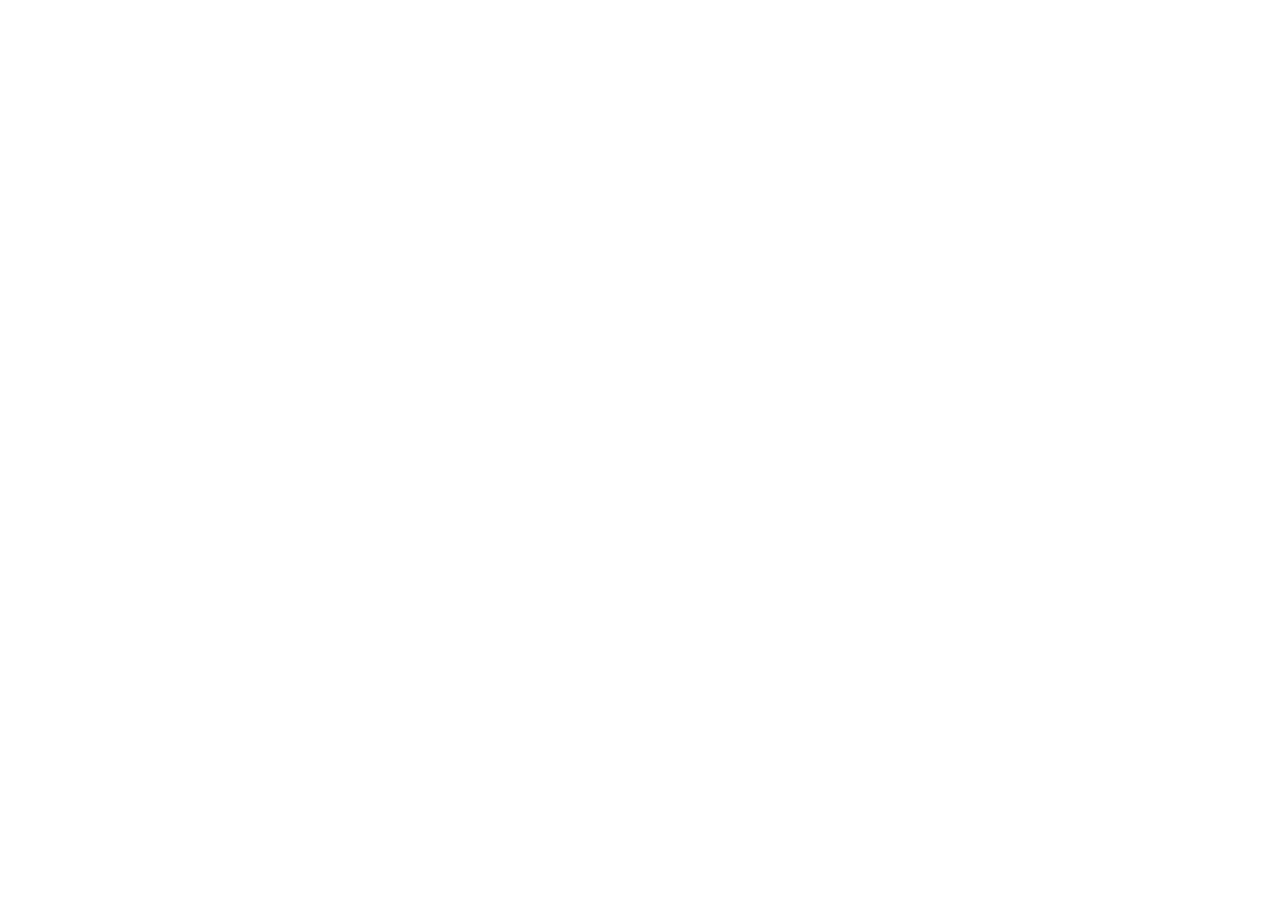
==== 3-darss/index.html @ ff1fb298 "Add files via upload" ====
<!DOCTYPE html>
<html lang="en">

<head>
    <meta charset="UTF-8">
    <meta name="viewport" content="width=device-width, initial-scale=1.0">
    <title>Document</title>
    <link rel="stylesheet" href="./css/main.css">
</head>

<body>
    

</body>

</html>
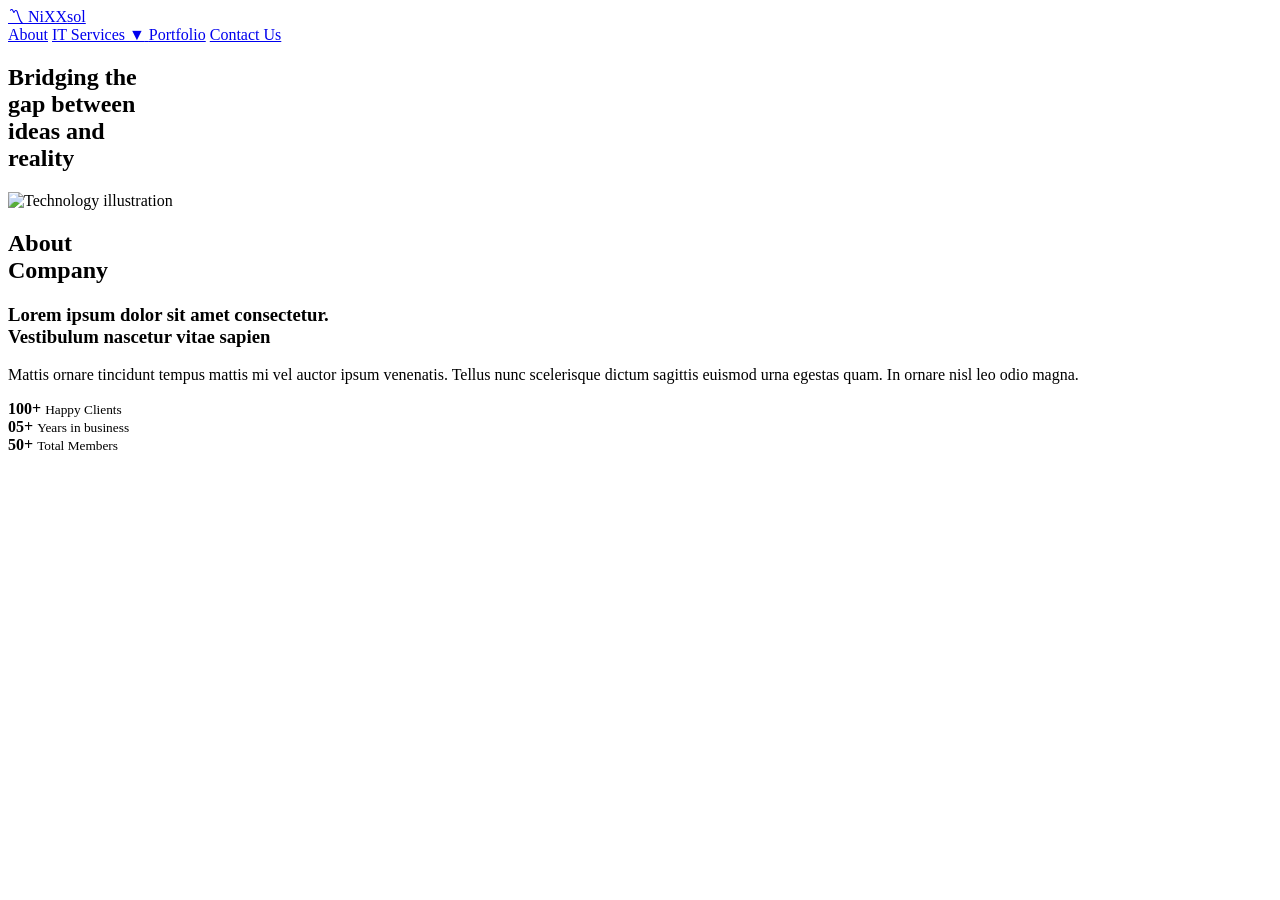
==== commit 4213b0dc: "Add header and sections to index.html" ====
--- a/3-darss/index.html
+++ b/3-darss/index.html
@@ -9,8 +9,102 @@
 </head>
 
 <body>
-    
+    <header class="header">
+        <div class="container nav">
 
+            <a href="#" class="logo">
+                <span class="logo-icon">〽</span>
+                <span>Ni<span>XX</span>sol</span>
+            </a>
+
+            <nav>
+                <a href="#">About</a>
+
+                <a href="#" class="services">
+                    IT Services
+                    <span>▼</span>
+                </a>
+
+                <a href="#">Portfolio</a>
+
+                <a href="#" class="contact">Contact Us</a>
+            </nav>
+
+        </div>
+    </header>
+
+
+    <main>
+
+        <!-- HERO -->
+        <section class="hero container">
+
+            <div class="hero-text">
+                <h1>
+                    Bridging the
+                    <br>
+                    gap between
+                    <br>
+                    ideas and
+                    <br>
+                    reality
+                </h1>
+            </div>
+
+            <div class="hero-image">
+                <img src="hero.png" alt="Technology illustration">
+            </div>
+
+        </section>
+
+
+        <!-- ABOUT -->
+        <section class="about container">
+
+            <div class="about-title">
+                <h2>
+                    About<br>
+                    Company
+                </h2>
+            </div>
+
+            <div class="about-content">
+
+                <h3>
+                    Lorem ipsum dolor sit amet consectetur.<br>
+                    Vestibulum nascetur vitae sapien
+                </h3>
+
+                <p>
+                    Mattis ornare tincidunt tempus mattis mi vel auctor ipsum
+                    venenatis. Tellus nunc scelerisque dictum sagittis euismod
+                    urna egestas quam. In ornare nisl leo odio magna.
+                </p>
+
+                <div class="stats">
+
+                    <div class="stat">
+                        <strong>100<span>+</span></strong>
+                        <small>Happy Clients</small>
+                    </div>
+
+                    <div class="stat">
+                        <strong>05<span>+</span></strong>
+                        <small>Years in business</small>
+                    </div>
+
+                    <div class="stat">
+                        <strong>50<span>+</span></strong>
+                        <small>Total Members</small>
+                    </div>
+
+                </div>
+
+            </div>
+
+        </section>
+
+    </main>
 </body>
 
-</html>+</html>
